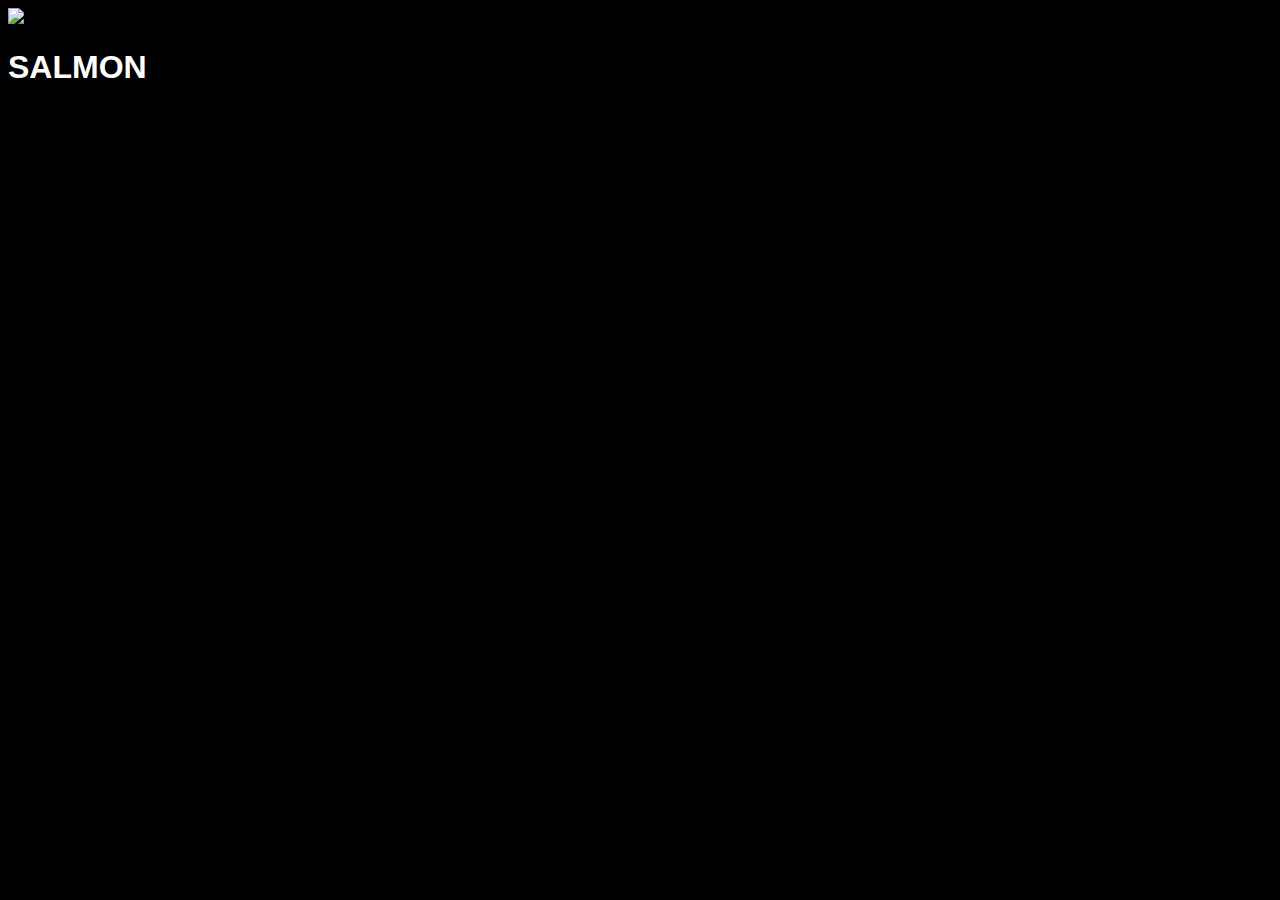
==== index.html @ 80b119ca "testing" ====
<!DOCTYPE html>
<html lang="en">
  <head>
    <meta charset="UTF-8" />
    <meta name="viewport" content="width=device-width, initial-scale=1.0" />
    <link href="styles.css" rel="stylesheet" />
    <title>Salmon</title>
  </head>
  <body>
    <div class="container">
      <div class="logo">
        <img src="favicon.ico" width="100" />
      </div>
      <div style="display:inline;">
        <h1 class="heading-text">SALMON</h1>
      </div>
      </div>
    </div>
  </body>
</html>
---- styles.css ----
body {
  background-color: black;
  font-family: sans-serif;
  color: white;
}

.heading {
  font-family: Arial, Helvetica, sans-serif;
  color: white;
}
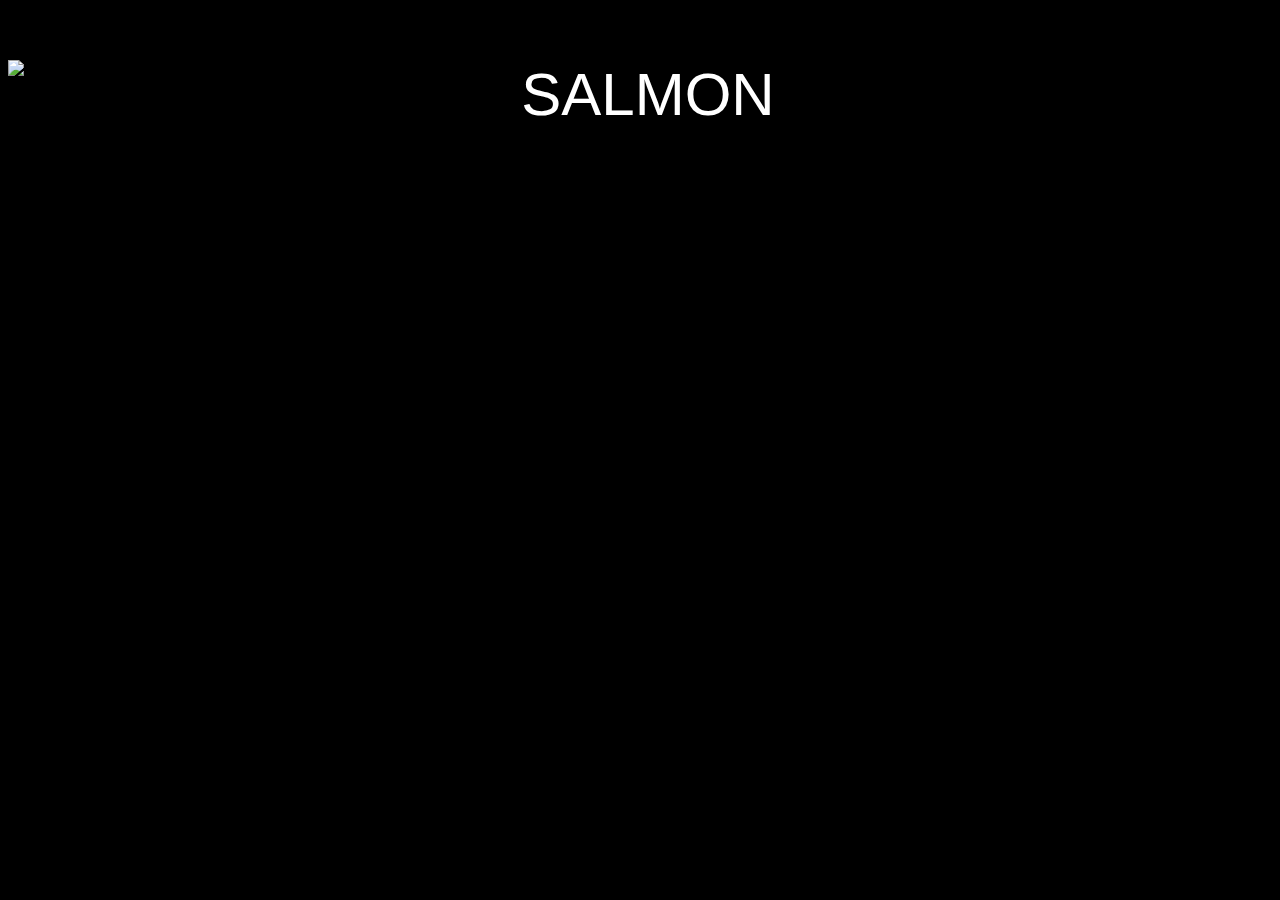
==== commit a32ee6c4: "removed styles.css" ====
--- a/index.html
+++ b/index.html
@@ -5,15 +5,24 @@
     <meta name="viewport" content="width=device-width, initial-scale=1.0" />
     <link href="styles.css" rel="stylesheet" />
     <title>Salmon</title>
+    <style></style>
   </head>
-  <body>
-    <div class="container">
-      <div class="logo">
-        <img src="favicon.ico" width="100" />
+  <body bgcolor="black">
+    <div style="text-align: center;">
+      <div>
+        <img src="favicon.ico" style="float: left; height: 70px;" />
       </div>
-      <div style="display:inline;">
-        <h1 class="heading-text">SALMON</h1>
-      </div>
+      <div>
+        <p
+          style="
+            font-size: 60px;
+            color: white;
+            font-family: Arial, Helvetica, sans-serif;
+            float: center;
+          "
+        >
+          SALMON
+        </p>
       </div>
     </div>
   </body>
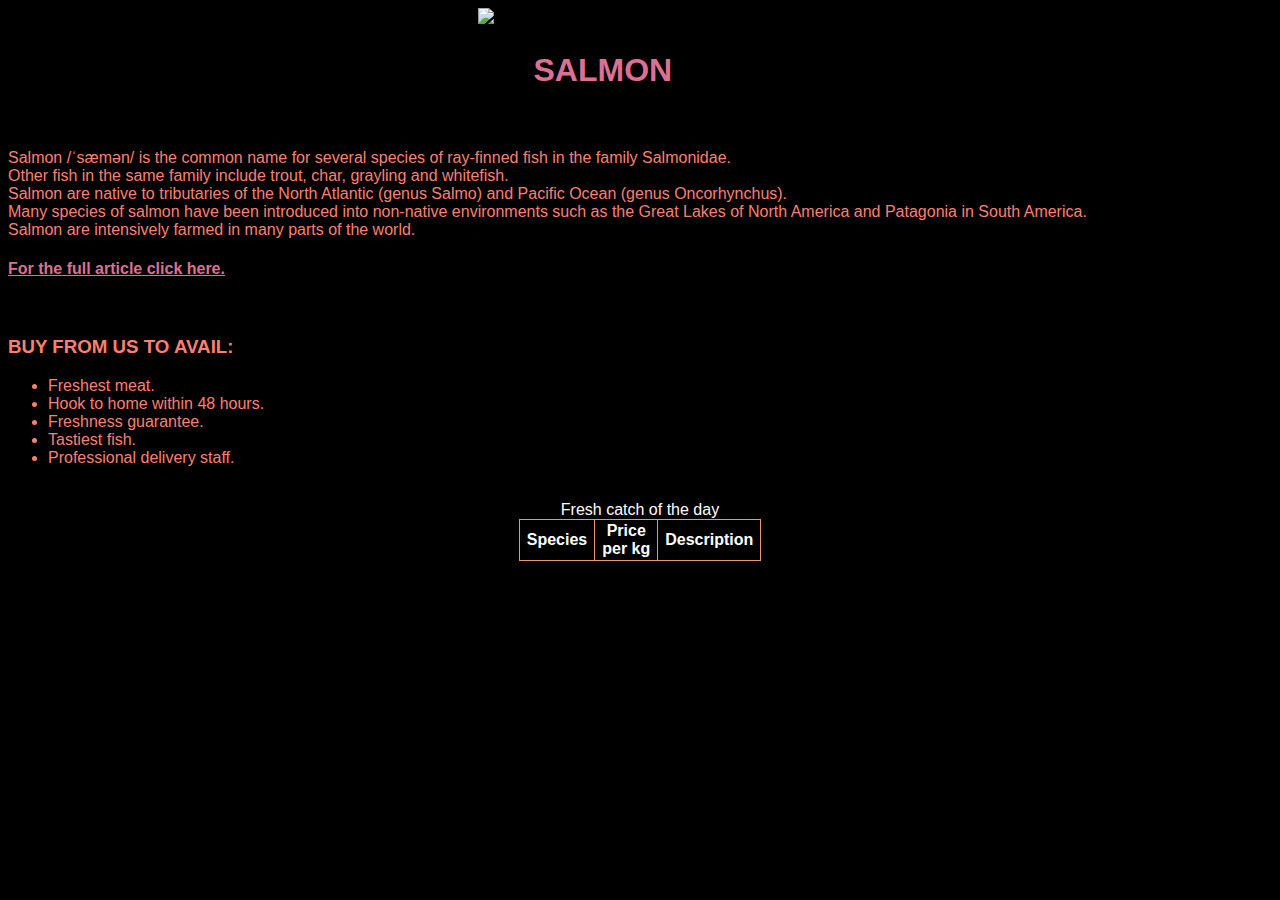
==== commit 3572b08d: "getting there, added table" ====
--- a/index.html
+++ b/index.html
@@ -5,25 +5,92 @@
     <meta name="viewport" content="width=device-width, initial-scale=1.0" />
     <link href="styles.css" rel="stylesheet" />
     <title>Salmon</title>
-    <style></style>
+    <style>
+      table,
+      th,
+      td {
+        border: 1px solid darksalmon;
+      }
+      th,
+      td {
+        padding-left: 7px;
+        padding-right: 7px;
+        padding-top: 2px;
+        padding-bottom: 2px;
+      }
+    </style>
   </head>
-  <body bgcolor="black">
-    <div style="text-align: center;">
-      <div>
-        <img src="favicon.ico" style="float: left; height: 70px;" />
-      </div>
-      <div>
-        <p
+  <body
+    bgcolor="black"
+    style="
+      background-color: black;
+      color: salmon;
+      font-family: 'Gill Sans', 'Gill Sans MT', Calibri, 'Trebuchet MS',
+        sans-serif;
+    "
+  >
+    <div
+      style="display: flex; align-items: center; margin: 0 auto; width: 375px;"
+    >
+      <img src="favicon.ico" style="height: 125px; padding-left: 25px;" />
+      <span>
+        <h1
           style="
-            font-size: 60px;
-            color: white;
             font-family: Arial, Helvetica, sans-serif;
-            float: center;
+            margin-left: 40px;
+            color: palevioletred;
           "
         >
           SALMON
-        </p>
-      </div>
+        </h1>
+      </span>
     </div>
+    <p>
+      Salmon /ˈsæmən/ is the common name for several species of ray-finned fish
+      in the family Salmonidae. <br />Other fish in the same family include
+      trout, char, grayling and whitefish.<br />
+      Salmon are native to tributaries of the North Atlantic (genus Salmo) and
+      Pacific Ocean (genus Oncorhynchus).<br />
+      Many species of salmon have been introduced into non-native environments
+      such as the Great Lakes of North America and Patagonia in South
+      America.<br />
+      Salmon are intensively farmed in many parts of the world.
+    </p>
+    <a
+      href="https://en.wikipedia.org/wiki/Salmon"
+      target="_blank"
+      style="color: palevioletred;"
+    >
+      <h4>For the full article click here.</h4>
+    </a>
+    <br />
+    <h3>BUY FROM US TO AVAIL:</h3>
+    <ul>
+      <li>Freshest meat.</li>
+      <li>Hook to home within 48 hours.</li>
+      <li>Freshness guarantee.</li>
+      <li>Tastiest fish.</li>
+      <li>Professional delivery staff.</li>
+    </ul>
+    <br />
+    <table
+      style="
+        margin-left: auto;
+        margin-right: auto;
+        color: white;
+        border-collapse: collapse;
+      "
+    >
+      <caption>
+        Fresh catch of the day
+      </caption>
+      <tr>
+        <th>
+          Species
+        </th>
+        <th>Price<br />per kg</th>
+        <th>Description</th>
+      </tr>
+    </table>
   </body>
 </html>
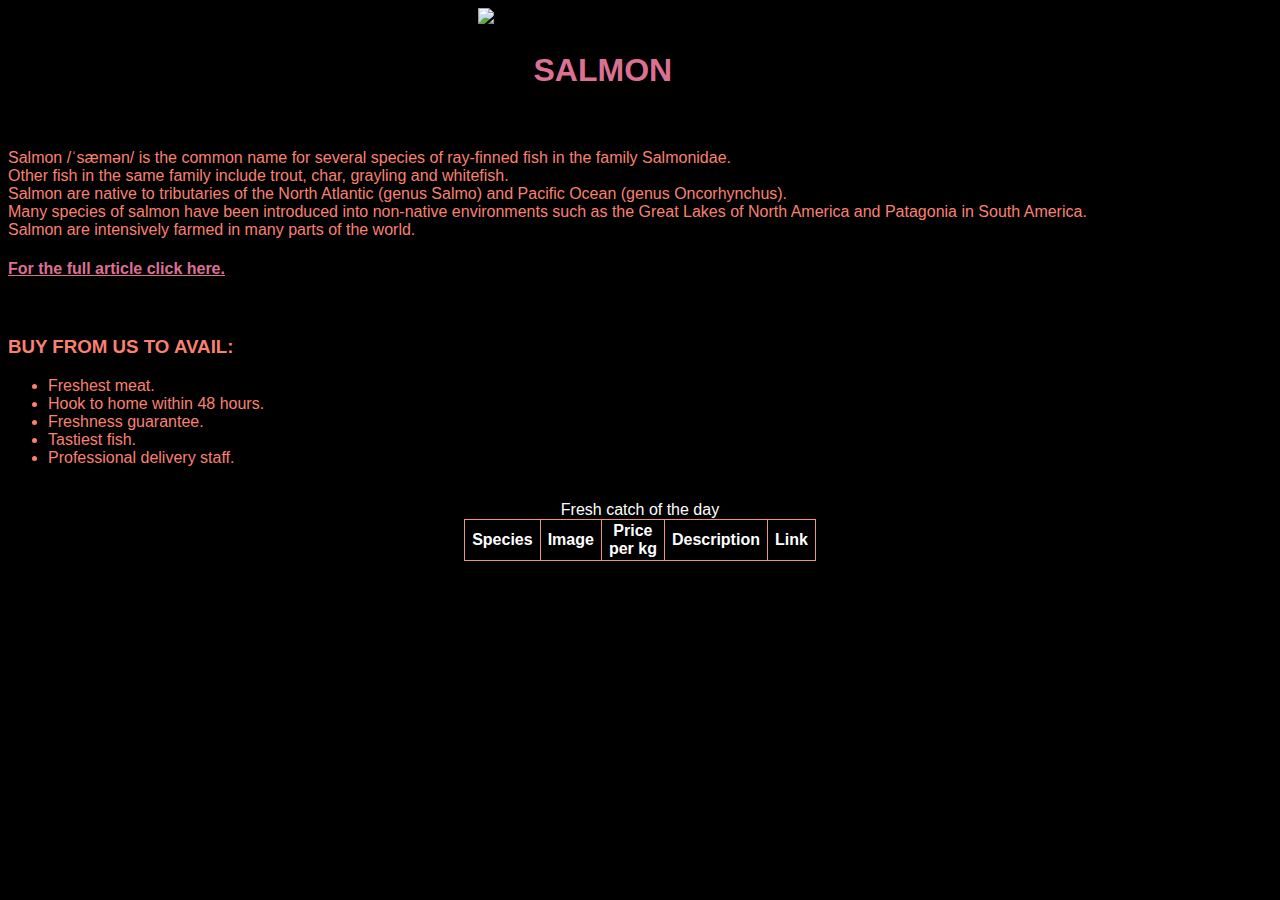
==== commit fe410ff1: "close to final" ====
--- a/index.html
+++ b/index.html
@@ -6,6 +6,12 @@
     <link href="styles.css" rel="stylesheet" />
     <title>Salmon</title>
     <style>
+      table {
+        margin-left: auto;
+        margin-right: auto;
+        color: white;
+        border-collapse: collapse;
+      }
       table,
       th,
       td {
@@ -73,14 +79,7 @@
       <li>Professional delivery staff.</li>
     </ul>
     <br />
-    <table
-      style="
-        margin-left: auto;
-        margin-right: auto;
-        color: white;
-        border-collapse: collapse;
-      "
-    >
+    <table>
       <caption>
         Fresh catch of the day
       </caption>
@@ -88,8 +87,12 @@
         <th>
           Species
         </th>
+        <th>
+          Image
+        </th>
         <th>Price<br />per kg</th>
         <th>Description</th>
+        <th>Link</th>
       </tr>
     </table>
   </body>
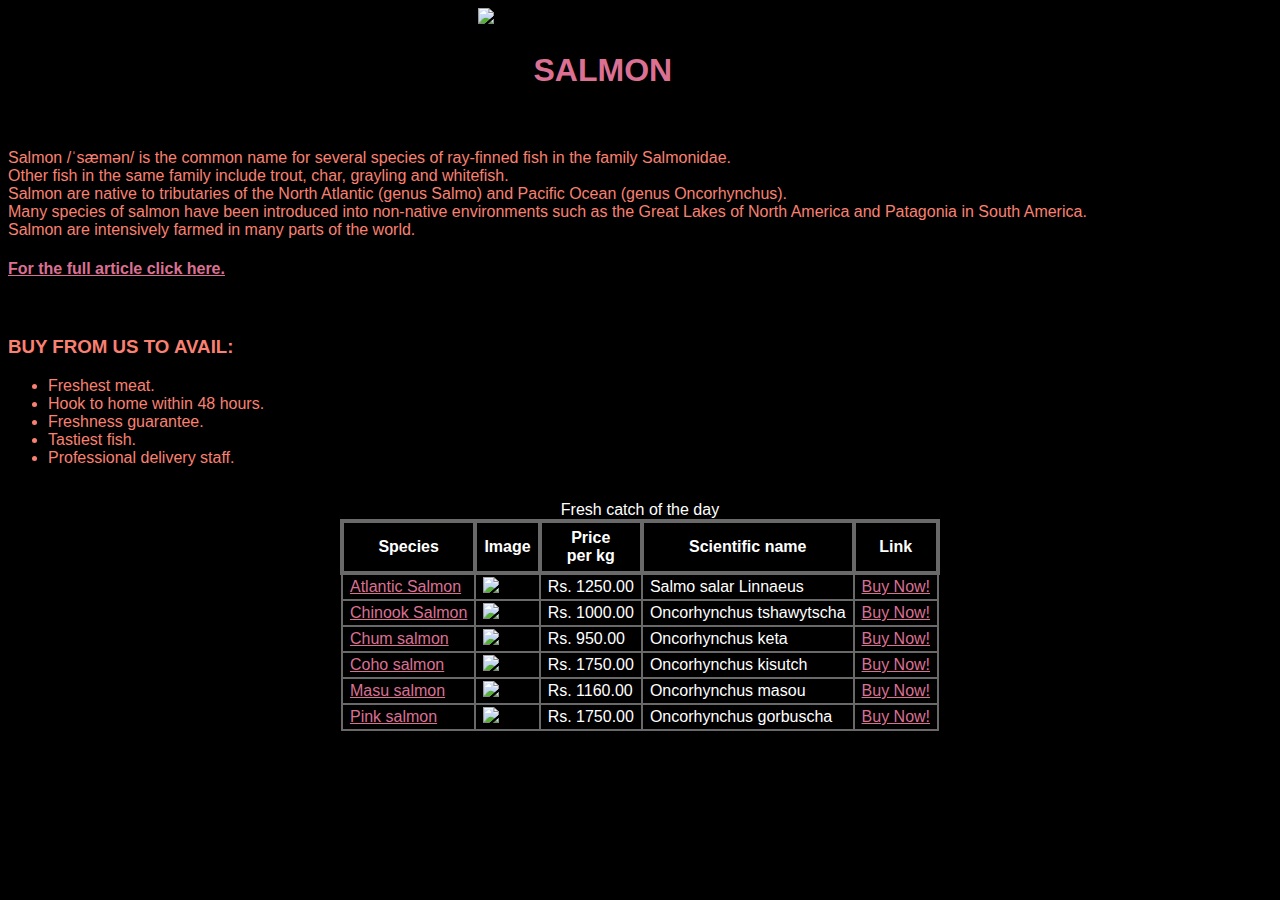
==== commit 372e45e9: "final" ====
--- a/index.html
+++ b/index.html
@@ -6,7 +6,14 @@
     <link href="styles.css" rel="stylesheet" />
     <title>Salmon</title>
     <style>
+      a {
+        color:palevioletred;"
+      }
+      a:hover{
+        color:lightpink;
+      }
       table {
+        font-family:'Lucida Sans', 'Lucida Sans Regular', 'Lucida Grande', 'Lucida Sans Unicode', Geneva, Verdana, sans-serif;
         margin-left: auto;
         margin-right: auto;
         color: white;
@@ -15,7 +22,7 @@
       table,
       th,
       td {
-        border: 1px solid darksalmon;
+        border: 2px solid dimgray;
       }
       th,
       td {
@@ -23,6 +30,9 @@
         padding-right: 7px;
         padding-top: 2px;
         padding-bottom: 2px;
+      }
+      th{
+        border-width: 4px;
       }
     </style>
   </head>
@@ -62,11 +72,7 @@
       America.<br />
       Salmon are intensively farmed in many parts of the world.
     </p>
-    <a
-      href="https://en.wikipedia.org/wiki/Salmon"
-      target="_blank"
-      style="color: palevioletred;"
-    >
+    <a href="https://en.wikipedia.org/wiki/Salmon" target="_blank">
       <h4>For the full article click here.</h4>
     </a>
     <br />
@@ -91,8 +97,144 @@
           Image
         </th>
         <th>Price<br />per kg</th>
-        <th>Description</th>
-        <th>Link</th>
+        <th>Scientific name</th>
+        <th style="padding: 15px;">Link</th>
+      </tr>
+      <tr>
+        <td>
+          <a
+            href="https://en.wikipedia.org/wiki/Atlantic_salmon"
+            target="_blank"
+            >Atlantic Salmon</a
+          >
+        </td>
+        <td>
+          <img
+            src="https://upload.wikimedia.org/wikipedia/commons/thumb/9/9c/Salmo_salar-Atlantic_Salmon-Atlanterhavsparken_Norway_%28cropped%29.JPG/120px-Salmo_salar-Atlantic_Salmon-Atlanterhavsparken_Norway_%28cropped%29.JPG"
+          />
+        </td>
+        <td>
+          Rs. 1250.00
+        </td>
+        <td>
+          Salmo salar Linnaeus
+        </td>
+        <td>
+          <a href="no.html" target="_self">Buy Now!</a>
+        </td>
+      </tr>
+      <tr>
+        <td>
+          <a href="https://en.wikipedia.org/wiki/Chinook_salmon" target="_blank"
+            >Chinook Salmon</a
+          >
+        </td>
+        <td>
+          <img
+            src="https://upload.wikimedia.org/wikipedia/commons/thumb/d/dc/OncorhynchusTschawytscha2.jpg/120px-OncorhynchusTschawytscha2.jpg"
+          />
+        </td>
+        <td>
+          Rs. 1000.00
+        </td>
+        <td>
+          Oncorhynchus tshawytscha
+        </td>
+        <td>
+          <a href="no.html" target="_self">Buy Now!</a>
+        </td>
+      </tr>
+      <tr>
+        <td>
+          <a
+            href="https://en.wikipedia.org/wiki/Chum_salmon"
+            target="_blank"
+            >Chum salmon</a
+          >
+        </td>
+        <td>
+          <img
+            src="https://upload.wikimedia.org/wikipedia/commons/thumb/6/66/%D0%9A%D0%B5%D1%82%D0%B0%2C_%D0%BE%D0%BA%D1%82%D1%8F%D0%B1%D1%80%D1%8C_2016.jpg/120px-%D0%9A%D0%B5%D1%82%D0%B0%2C_%D0%BE%D0%BA%D1%82%D1%8F%D0%B1%D1%80%D1%8C_2016.jpg"
+          />
+        </td>
+        <td>
+          Rs. 950.00
+        </td>
+        <td>
+          Oncorhynchus keta
+        </td>
+        <td>
+          <a href="no.html" target="_self">Buy Now!</a>
+        </td>
+      </tr>
+      <tr>
+        <td>
+          <a
+            href="https://en.wikipedia.org/wiki/Coho_salmon"
+            target="_blank"
+            >Coho salmon</a
+          >
+        </td>
+        <td>
+          <img
+            src="https://upload.wikimedia.org/wikipedia/commons/thumb/d/d7/Coho_Spawning_on_the_Salmon_River_%2816335495542%29.jpg/120px-Coho_Spawning_on_the_Salmon_River_%2816335495542%29.jpg"
+          />
+        </td>
+        <td>
+          Rs. 1750.00
+        </td>
+        <td>
+          Oncorhynchus kisutch
+        </td>
+        <td>
+          <a href="no.html" target="_self">Buy Now!</a>
+        </td>
+      </tr>
+      <tr>
+        <td>
+          <a
+            href="https://en.wikipedia.org/wiki/Masu_salmon"
+            target="_blank"
+            >Masu salmon</a
+          >
+        </td>
+        <td>
+          <img
+            src="https://upload.wikimedia.org/wikipedia/commons/thumb/e/e9/Oncorhynchus_masou_02.jpg/120px-Oncorhynchus_masou_02.jpg"
+          />
+        </td>
+        <td>
+          Rs. 1160.00
+        </td>
+        <td>
+          Oncorhynchus masou
+        </td>
+        <td>
+          <a href="no.html" target="_self">Buy Now!</a>
+        </td>
+      </tr>
+      <tr>
+        <td>
+          <a
+            href=https://en.wikipedia.org/wiki/Pink_salmon"
+            target="_blank"
+            >Pink salmon</a
+          >
+        </td>
+        <td>
+          <img
+            src="https://upload.wikimedia.org/wikipedia/commons/thumb/e/e1/Pink_Salmon_%283%29editresize_%2816273595915%29.jpg/120px-Pink_Salmon_%283%29editresize_%2816273595915%29.jpg"
+          />
+        </td>
+        <td>
+          Rs. 1750.00
+        </td>
+        <td>
+          Oncorhynchus gorbuscha
+        </td>
+        <td>
+          <a href="no.html" target="_self">Buy Now!</a>
+        </td>
       </tr>
     </table>
   </body>
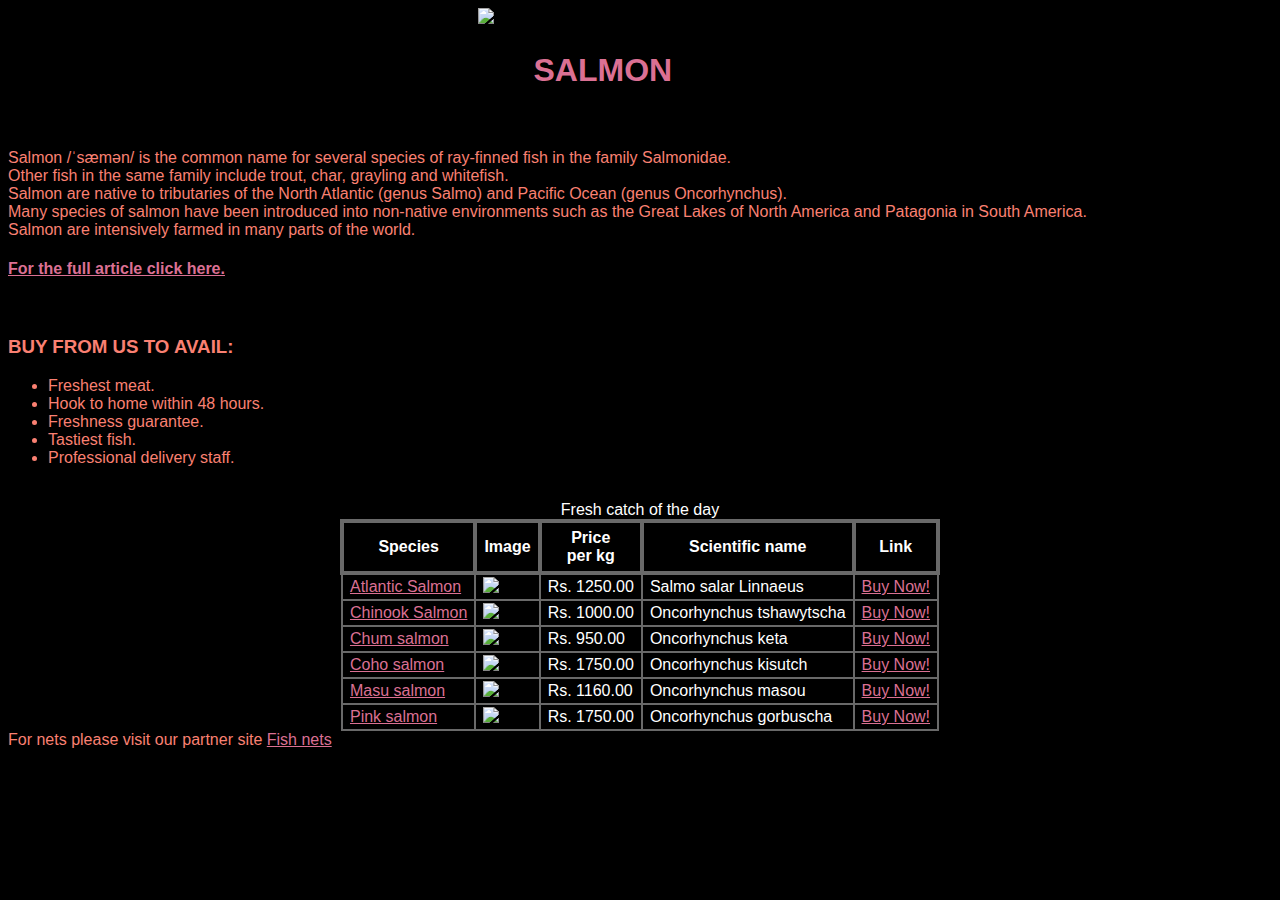
==== commit 1f91c8c6: "'final'" ====
--- a/index.html
+++ b/index.html
@@ -237,5 +237,6 @@
         </td>
       </tr>
     </table>
+    For nets please visit our partner site <a href="https://18bca41051.000webhostapp.com/index.php">Fish nets</a>
   </body>
 </html>
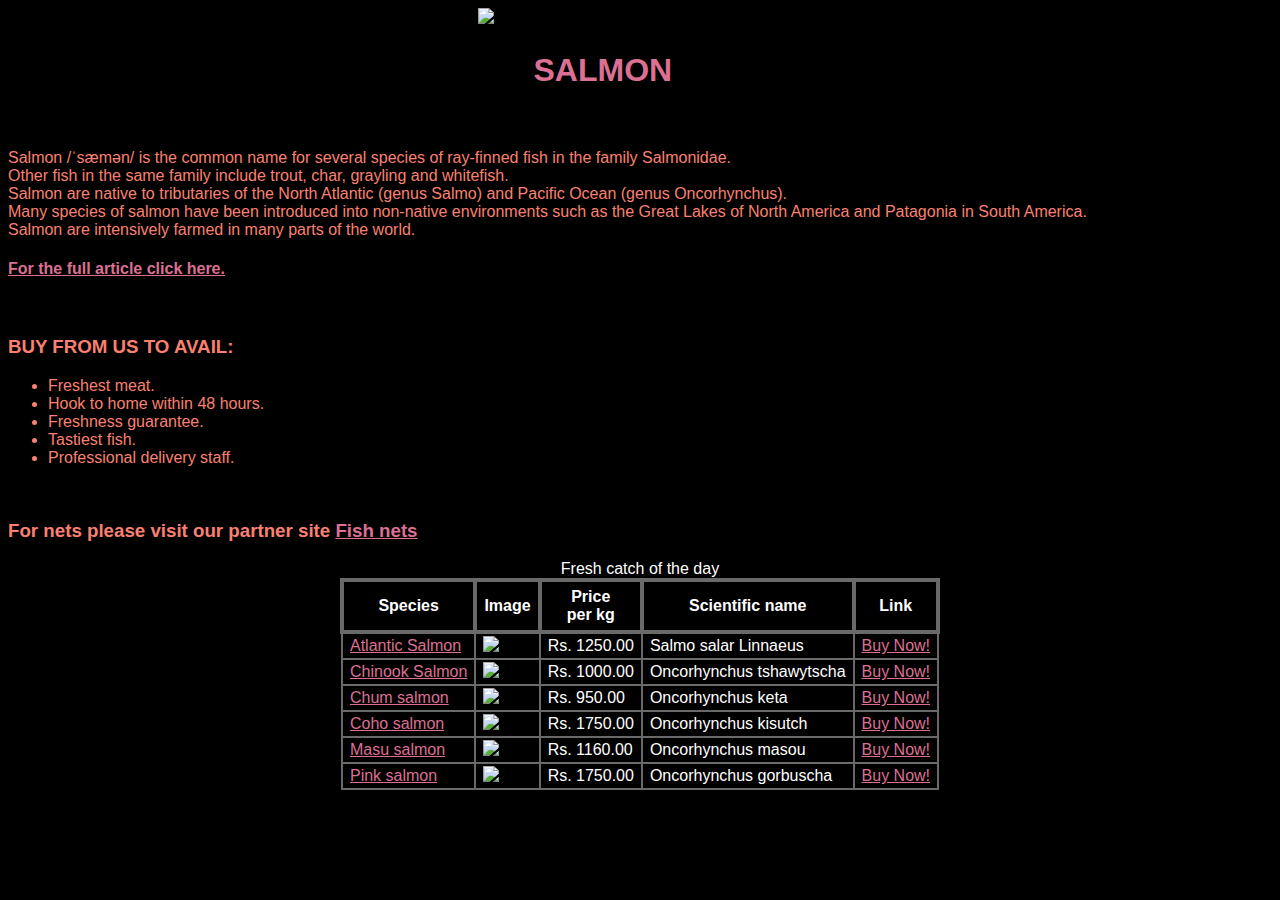
==== commit 8fd922c0: "'final'" ====
--- a/index.html
+++ b/index.html
@@ -85,6 +85,7 @@
       <li>Professional delivery staff.</li>
     </ul>
     <br />
+    <h3>For nets please visit our partner site <a href="https://18bca41051.000webhostapp.com/index.php">Fish nets</a></h3>
     <table>
       <caption>
         Fresh catch of the day
@@ -237,6 +238,5 @@
         </td>
       </tr>
     </table>
-    For nets please visit our partner site <a href="https://18bca41051.000webhostapp.com/index.php">Fish nets</a>
   </body>
 </html>
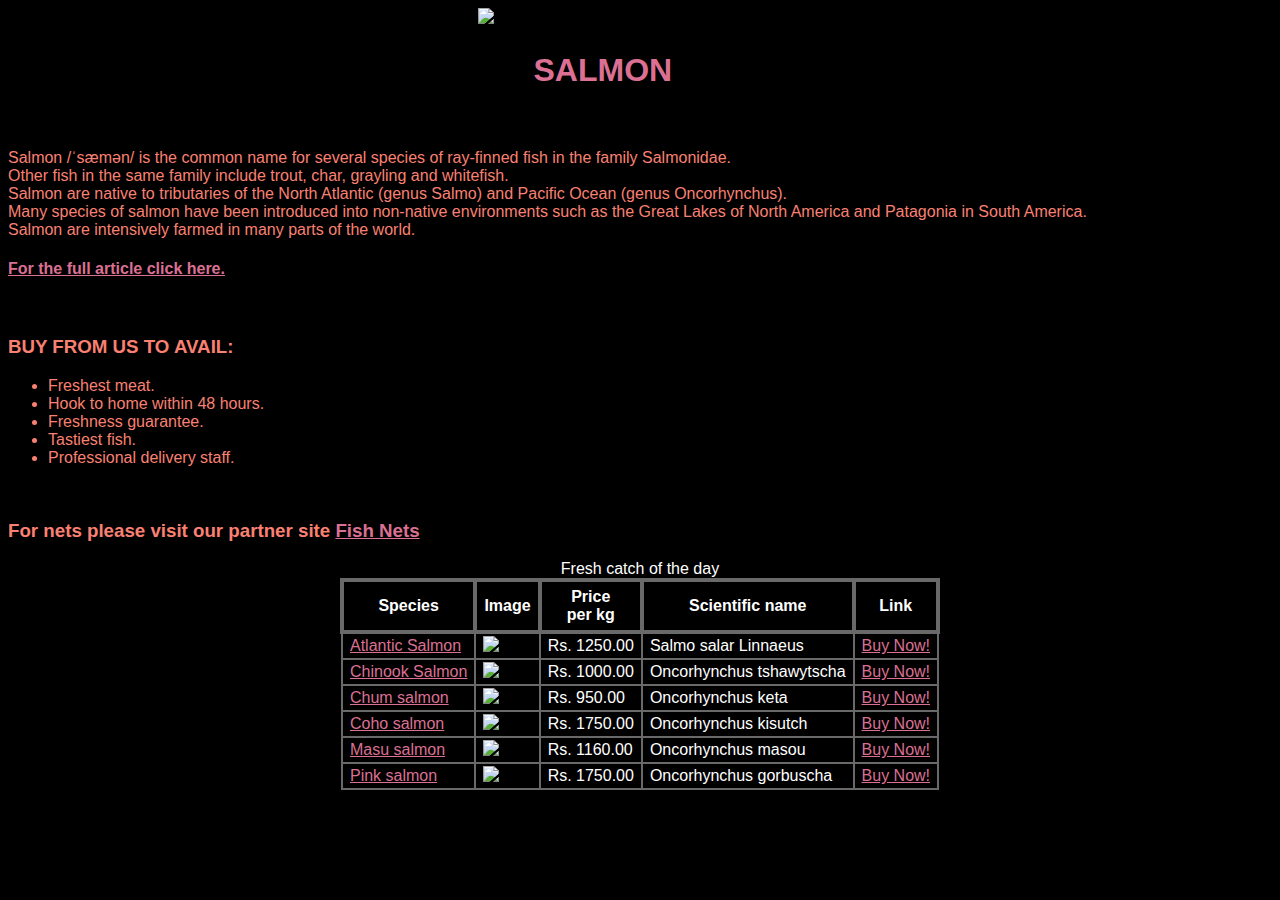
==== commit a0e36400: "fixed typo" ====
--- a/index.html
+++ b/index.html
@@ -85,7 +85,7 @@
       <li>Professional delivery staff.</li>
     </ul>
     <br />
-    <h3>For nets please visit our partner site <a href="https://18bca41051.000webhostapp.com/index.php">Fish nets</a></h3>
+    <h3>For nets please visit our partner site <a href="https://18bca41051.000webhostapp.com/index.php">Fish Nets</a></h3>
     <table>
       <caption>
         Fresh catch of the day
